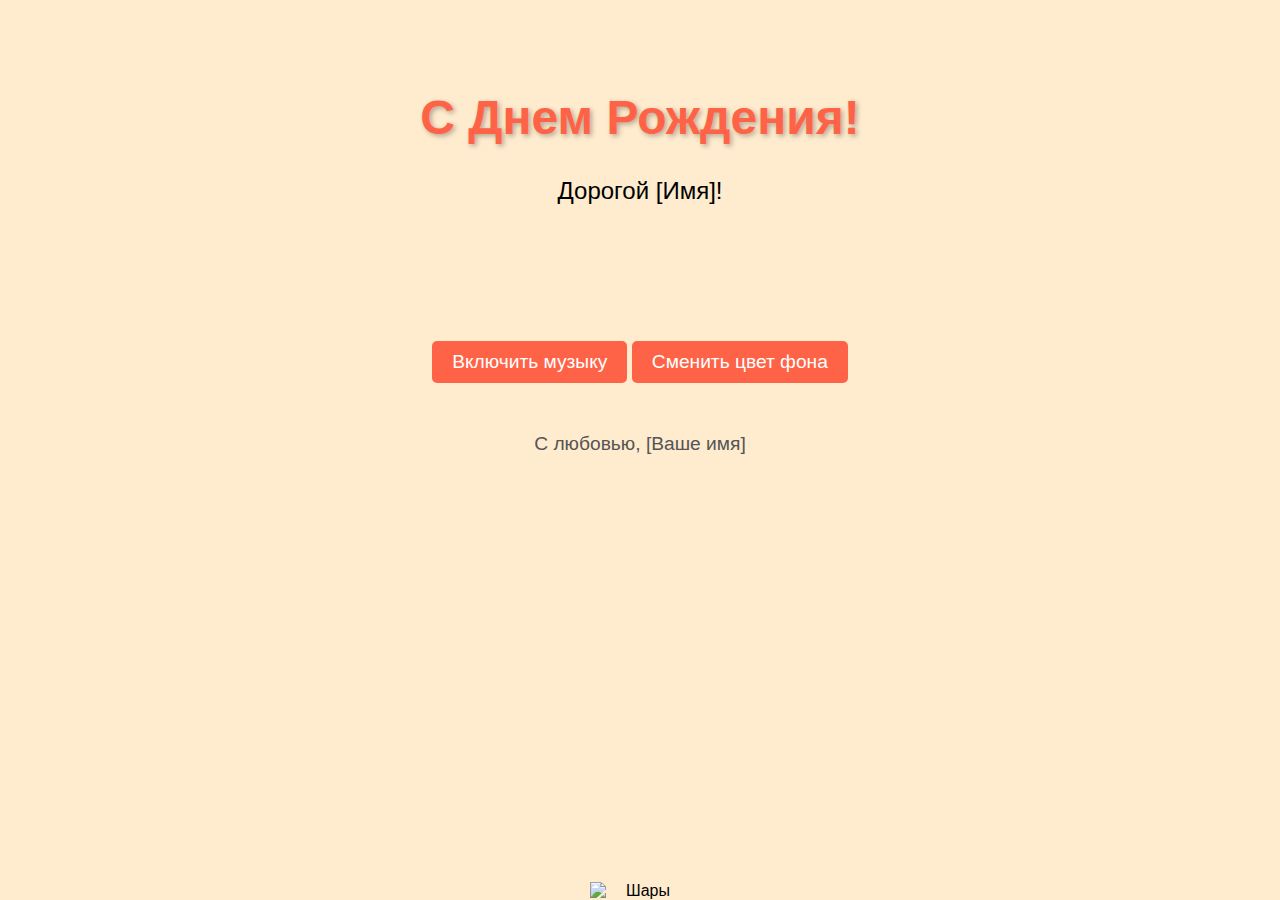
==== Tonya's-supris/index.html @ f3b7fbde "gg" ====
<!DOCTYPE html>
<html lang="ru">
<head>
    <meta charset="UTF-8">
    <meta name="viewport" content="width=device-width, initial-scale=1.0">
    <title>С Днем Рождения!</title>
    <style>
        body {
            font-family: 'Arial', sans-serif;
            background-color: #ffebcd;
            text-align: center;
            padding: 50px;
            overflow: hidden;
            transition: background-color 0.5s;
        }
        h1 {
            color: #ff6347;
            font-size: 3em;
            text-shadow: 2px 2px 5px rgba(0, 0, 0, 0.3);
        }
        .message {
            font-size: 1.5em;
            margin: 20px 0;
            opacity: 0;
            transform: translateY(20px);
            transition: all 0.5s ease;
        }
        .balloons {
            width: 100px;
            position: absolute;
            bottom: 0;
            left: 50%;
            transform: translateX(-50%);
            animation: float 3s ease-in-out infinite;
        }
        @keyframes float {
            0% { transform: translateY(0); }
            50% { transform: translateY(-30px); }
            100% { transform: translateY(0); }
        }
        footer {
            margin-top: 50px;
            font-size: 1.2em;
            color: #555;
        }
        .button {
            padding: 10px 20px;
            font-size: 1.2em;
            color: white;
            background-color: #ff6347;
            border: none;
            border-radius: 5px;
            cursor: pointer;
            margin-top: 20px;
        }
    </style>
</head>
<body>

    <h1>С Днем Рождения!</h1>
    <div class="message" id="message1">Дорогой [Имя]!</div>
    <div class="message" id="message2">Поздравляем тебя с этим замечательным днем!</div>
    <div class="message" id="message3">Желаем счастья, здоровья и много радости!</div>

    <img src="https://example.com/balloons.png" alt="Шары" class="balloons">

    <button class="button" id="playMusic">Включить музыку</button>
    <button class="button" id="changeColor">Сменить цвет фона</button>

    <footer>
        <p>С любовью, [Ваше имя]</p>
    </footer>

    <audio id="birthdaySong" src="https://example.com/birthday-song.mp3"></audio>

    <script>
        window.onload = function() {
            let messages = document.querySelectorAll('.message');
            messages.forEach((msg, index) => {
                setTimeout(() => {
                    msg.style.opacity = 1;
                    msg.style.transform = 'translateY(0)';
                }, index * 1000); // Каждое сообщение появляется через 1 секунду
            });
        };

        document.getElementById('playMusic').onclick = function() {
            const audio = document.getElementById('birthdaySong');
            audio.play();
        };

        document.getElementById('changeColor').onclick = function() {
            const colors = ['#ffebcd', '#ffe4e1', '#e6e6fa', '#add8e6', '#ffdab9'];
            document.body.style.backgroundColor = colors[Math.floor(Math.random() * colors.length)];
        };
    </script>

</body>
</html>
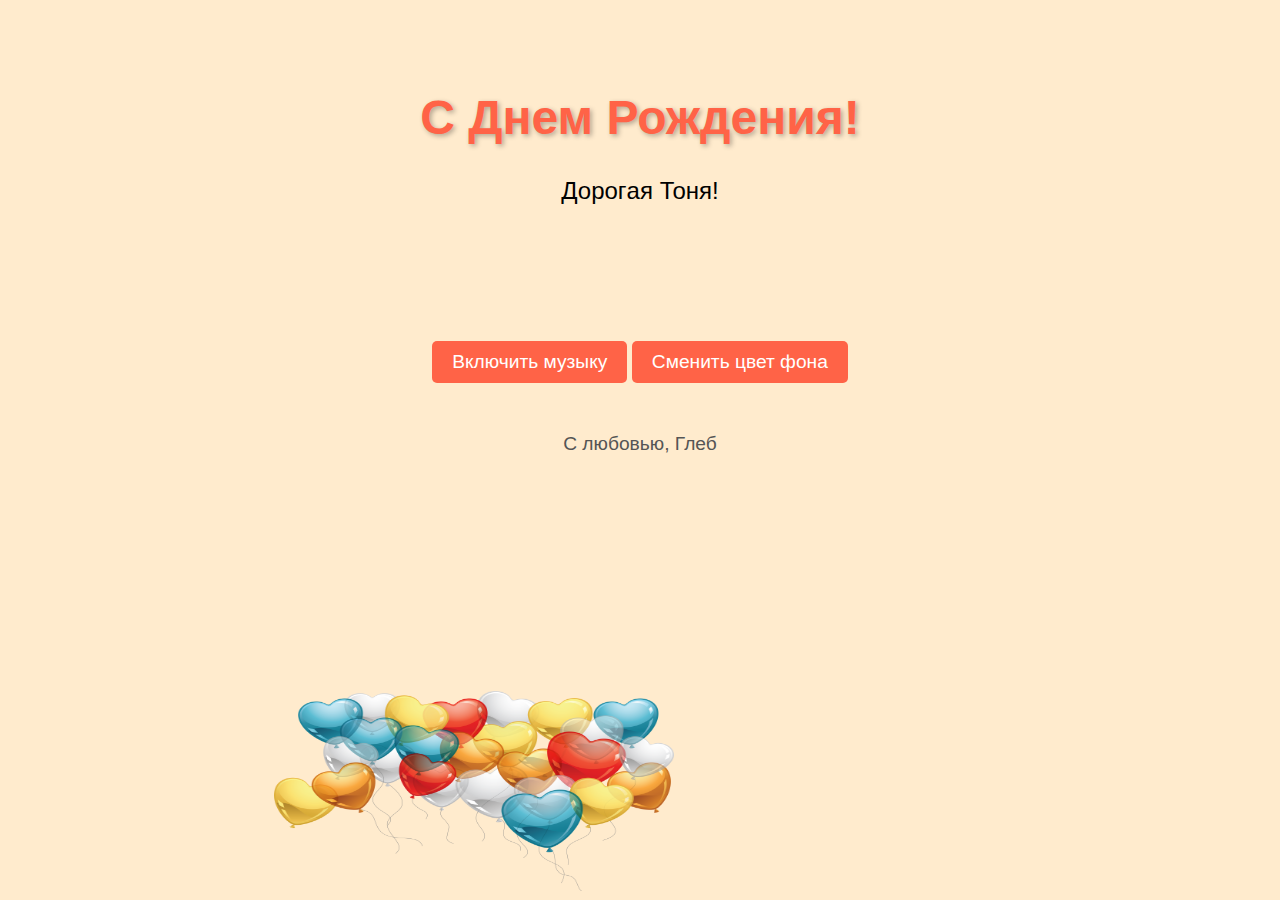
==== commit 4ece06e7: "ready" ====
--- a/Tonya's-supris/index.html
+++ b/Tonya's-supris/index.html
@@ -4,95 +4,35 @@
     <meta charset="UTF-8">
     <meta name="viewport" content="width=device-width, initial-scale=1.0">
     <title>С Днем Рождения!</title>
-    <style>
-        body {
-            font-family: 'Arial', sans-serif;
-            background-color: #ffebcd;
-            text-align: center;
-            padding: 50px;
-            overflow: hidden;
-            transition: background-color 0.5s;
-        }
-        h1 {
-            color: #ff6347;
-            font-size: 3em;
-            text-shadow: 2px 2px 5px rgba(0, 0, 0, 0.3);
-        }
-        .message {
-            font-size: 1.5em;
-            margin: 20px 0;
-            opacity: 0;
-            transform: translateY(20px);
-            transition: all 0.5s ease;
-        }
-        .balloons {
-            width: 100px;
-            position: absolute;
-            bottom: 0;
-            left: 50%;
-            transform: translateX(-50%);
-            animation: float 3s ease-in-out infinite;
-        }
-        @keyframes float {
-            0% { transform: translateY(0); }
-            50% { transform: translateY(-30px); }
-            100% { transform: translateY(0); }
-        }
-        footer {
-            margin-top: 50px;
-            font-size: 1.2em;
-            color: #555;
-        }
-        .button {
-            padding: 10px 20px;
-            font-size: 1.2em;
-            color: white;
-            background-color: #ff6347;
-            border: none;
-            border-radius: 5px;
-            cursor: pointer;
-            margin-top: 20px;
-        }
-    </style>
+    <link rel="stylesheet" href="/Tonya's-supris/main.css">
 </head>
 <body>
 
     <h1>С Днем Рождения!</h1>
-    <div class="message" id="message1">Дорогой [Имя]!</div>
+    <div class="message" id="message1">Дорогaя Тоня!</div>
     <div class="message" id="message2">Поздравляем тебя с этим замечательным днем!</div>
-    <div class="message" id="message3">Желаем счастья, здоровья и много радости!</div>
+    <div class="message" id="message3">Желаю деняг , щастья , хорошего настроения!</div>
+    <div class="image-container left">
+        <img src="/Tonya's-supris/img/773c2a02cc062abad3534ac68c17ce15.gif" alt="фото1" width="300">
+    </div>
+    <div class="image-container right">
+        <img src="/Tonya's-supris/img/7901e97640175785b612d69af55f9bc1.gif" alt="Фото 2" width="300">
+    </div>
 
-    <img src="https://example.com/balloons.png" alt="Шары" class="balloons">
+    <img src="/Tonya's-supris/img/R.png" alt="Шары" class="balloons">
 
-    <button class="button" id="playMusic">Включить музыку</button>
+    <button class="button" id="startButton">Включить музыку</button>
     <button class="button" id="changeColor">Сменить цвет фона</button>
 
     <footer>
-        <p>С любовью, [Ваше имя]</p>
+        <p>С любовью, Глеб</p>
     </footer>
 
-    <audio id="birthdaySong" src="https://example.com/birthday-song.mp3"></audio>
+    <audio id="birthdaySong" src="/Tonya's-supris/musik/ebat kakaya zhe huinya.mp3"></audio>
 
-    <script>
-        window.onload = function() {
-            let messages = document.querySelectorAll('.message');
-            messages.forEach((msg, index) => {
-                setTimeout(() => {
-                    msg.style.opacity = 1;
-                    msg.style.transform = 'translateY(0)';
-                }, index * 1000); // Каждое сообщение появляется через 1 секунду
-            });
-        };
+    <script src="/Tonya's-supris/main.js"> 
 
-        document.getElementById('playMusic').onclick = function() {
-            const audio = document.getElementById('birthdaySong');
-            audio.play();
-        };
-
-        document.getElementById('changeColor').onclick = function() {
-            const colors = ['#ffebcd', '#ffe4e1', '#e6e6fa', '#add8e6', '#ffdab9'];
-            document.body.style.backgroundColor = colors[Math.floor(Math.random() * colors.length)];
-        };
+ 
     </script>
 
 </body>
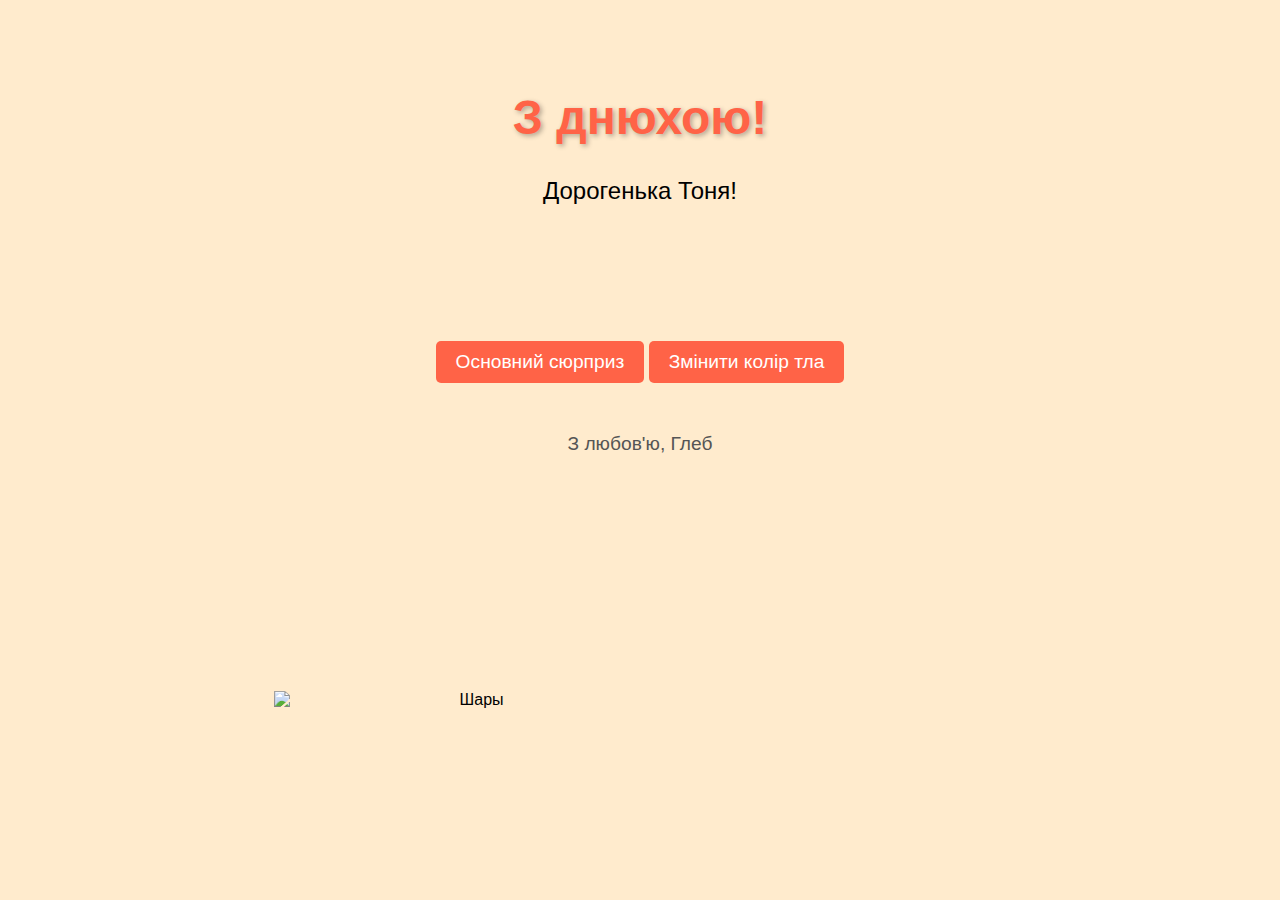
==== commit 562a302a: "close to end" ====
--- a/Tonya's-supris/index.html
+++ b/Tonya's-supris/index.html
@@ -5,35 +5,47 @@
     <meta name="viewport" content="width=device-width, initial-scale=1.0">
     <title>С Днем Рождения!</title>
     <link rel="stylesheet" href="/Tonya's-supris/main.css">
+    <script async src="https://www.googletagmanager.com/gtag/js?id=G-M4QC53TYQY"></script>
+    <meta name="google-site-verification" content="aT0Z0ScCpHvTwoTRh9Y-rpSZmOctHAcZsfGqXwYSKvM" />
 </head>
 <body>
+    <!-- Google tag (gtag.js) -->
+<script async src="https://www.googletagmanager.com/gtag/js?id=G-M4QC53TYQY"></script>
 
-    <h1>С Днем Рождения!</h1>
-    <div class="message" id="message1">Дорогaя Тоня!</div>
-    <div class="message" id="message2">Поздравляем тебя с этим замечательным днем!</div>
-    <div class="message" id="message3">Желаю деняг , щастья , хорошего настроения!</div>
+
+    <h1>З днюхою!</h1>
+    <div class="message" id="message1">Дорогенька Тоня!</div>
+    <div class="message" id="message2">Вітаємо тебе із цим чудовим днем!</div>
+    <div class="message" id="message3">Бажаю грошей, щастя, гарного настрою!</div>
     <div class="image-container left">
-        <img src="/Tonya's-supris/img/773c2a02cc062abad3534ac68c17ce15.gif" alt="фото1" width="300">
+        <img src="/Tonya's-supris/img/646cf18ffee1b300197a6ad3-gigapixel-low_res-scale-4_00x.jpg" alt="фото1" width="400" height="500">
     </div>
     <div class="image-container right">
-        <img src="/Tonya's-supris/img/7901e97640175785b612d69af55f9bc1.gif" alt="Фото 2" width="300">
+        <img src="/Tonya's-supris/img/09792595ce43904dee2a44f4bac85ea0.jpg" alt="Фото 2" width="350" height="500">
     </div>
 
-    <img src="/Tonya's-supris/img/R.png" alt="Шары" class="balloons">
+    <img src="/Tonya's-supris/img/birthday-1195.mp4" alt="Шары" class="balloons">
+    <div id="confetti-container"></div>
 
-    <button class="button" id="startButton">Включить музыку</button>
-    <button class="button" id="changeColor">Сменить цвет фона</button>
+    <button  class="button" id="startButton">Основний сюрприз</button>
+    <button class="button" id="changeColor">Змінити колір тла</button>
 
     <footer>
-        <p>С любовью, Глеб</p>
+        <p>З любов'ю, Глеб</p>
     </footer>
 
-    <audio id="birthdaySong" src="/Tonya's-supris/musik/ebat kakaya zhe huinya.mp3"></audio>
+    <audio id="birthdaySong" src="/Tonya's-supris/musik/Нумер 482 - Добрий ранок, Україно.mp3"></audio>
 
     <script src="/Tonya's-supris/main.js"> 
 
- 
+window.dataLayer = window.dataLayer || [];
+  function gtag(){dataLayer.push(arguments);}
+  gtag('js', new Date());
+
+  gtag('config', 'G-M4QC53TYQY');
     </script>
+
+<div id="confetti-container"></div>
 
 </body>
 </html>
